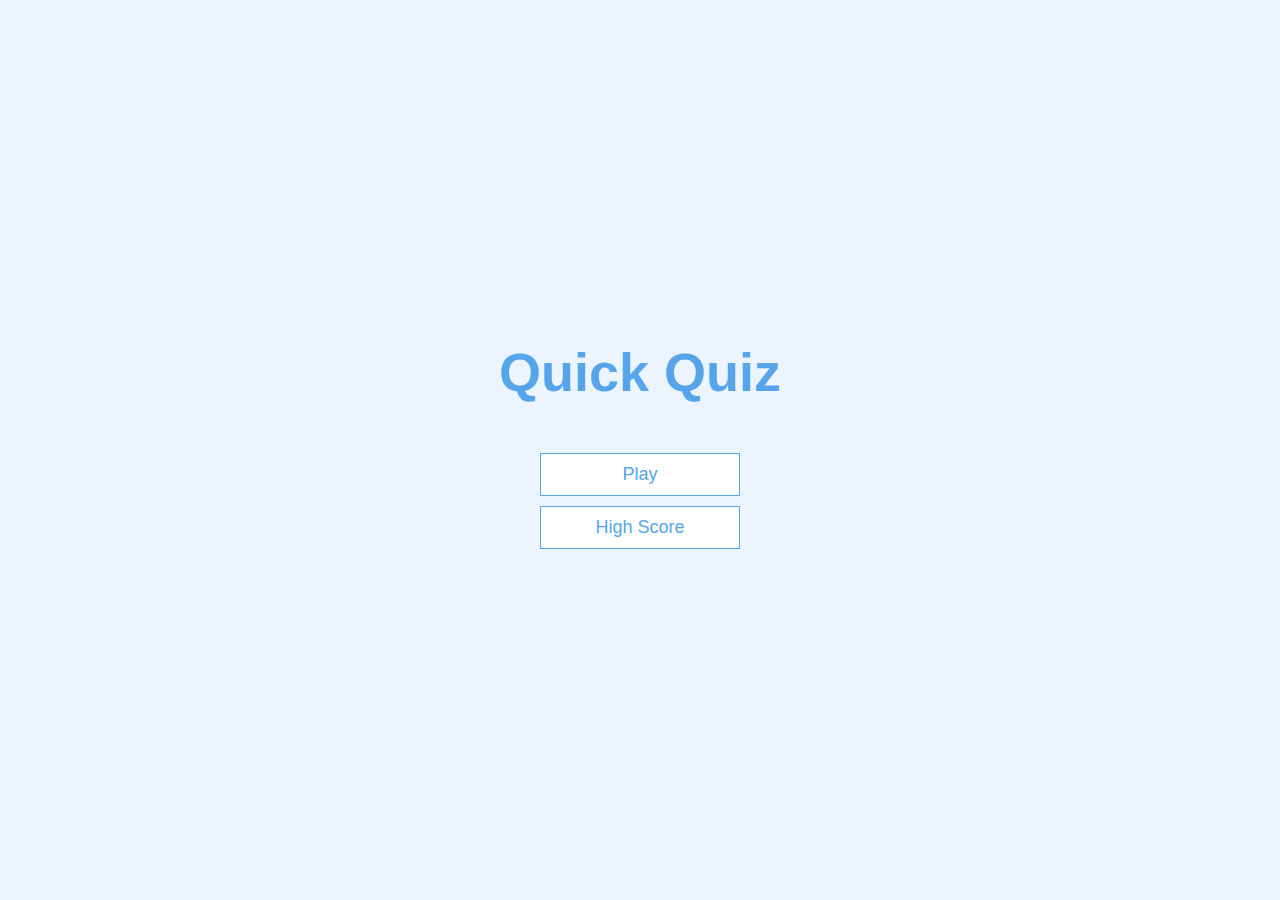
==== index.html @ 600a5d20 "start of the app" ====
<!DOCTYPE html>
<html lang="en">
<head>
  <meta charset="UTF-8">
  <meta name="viewport" content="width=device-width, initial-scale=1.0">
  <title>Quiz App</title>
  <link rel="stylesheet" href="app.css">
</head>
<body>
  <div class="container">
  <div id="home" class="flex-center flex-column">
  <h1>Quick Quiz</h1>
  <a class="btn" href="/game.html">Play</a>
  <a class="btn" href="/highscore.html">High Score</a>
    </div>
  </div>
 </body>
</html>
---- app.css ----
:root {
  background-color: #ecf5ff;
  font-size: 62.5%;
}

*{
  box-sizing: border-box;
  font-family: Arial, Helvetica, sans-serif;
  margin: 0;
  padding: 0;
  color: #333
}

h1,
h2,
h3,
h4 {
  margin-bottom: 1rem;
}

h1 {
font-size: 5.4rem;
color: #56a5eb;
margin-bottom: 5rem;
}

h1 > span {
  font-size: 2.4rem;
  font-weight: 500;
}

h2 {
  font-size: 4.2rem;
  margin-bottom: 4rem;
  font-weight: 700;
}

h3 {
  font-size: 2.8rem;
  font-weight: 500;
}

.container {
  width: 100vw;
  height: 100vh;
  display: flex;
  justify-content: center;
  align-items: center;
  max-width: 80rem;
  margin: 0 auto;
  padding: 2rem;
}

.container > * {
  width: 100%;
}

.flex-column {
  display: flex;
  flex-direction: column;
}

.flex-center {
  justify-content: center;
  align-items: center;
}

.justify-center {
  justify-content: center;
}

.text-center {
  text-align: center;
}

.hidden {
  display: none;
}

/* BUTTONS */
.btn {
  font-size: 1.8rem;
  padding: 1rem 0;
  width: 20rem;
  text-align: center;
  border: 0.1rem solid #56a5eb;
  margin-bottom: 1rem;
  text-decoration: none;
  color: #56a5eb;
background-color: white;
}

.btn:hover {
  cursor: pointer;
  box-shadow: 0 0.4rem 1.4rem 0 rgba(86, 185, 235, 0.5);
  transform: translateY(-0.1rem);
  transition: transform 150ms;
}

.btn[disabled]:hover {
  cursor: not-allowed;
  box-shadow: none;
  transform: none;
}

/* FORM */
form {
  width: 100%;
  display:flex;
  flex-direction: column;
  align-items: center;
}

input {
margin-bottom: 1rem;
width: 20rem;
padding: 1.5rem;
font-size: 1.8rem;
border: none;
box-shadow: 0 0.1rem 1.4rem 0 rgba(86, 185, 235, 0.5);
}

input::placeholder {
  color: #aaa;
}
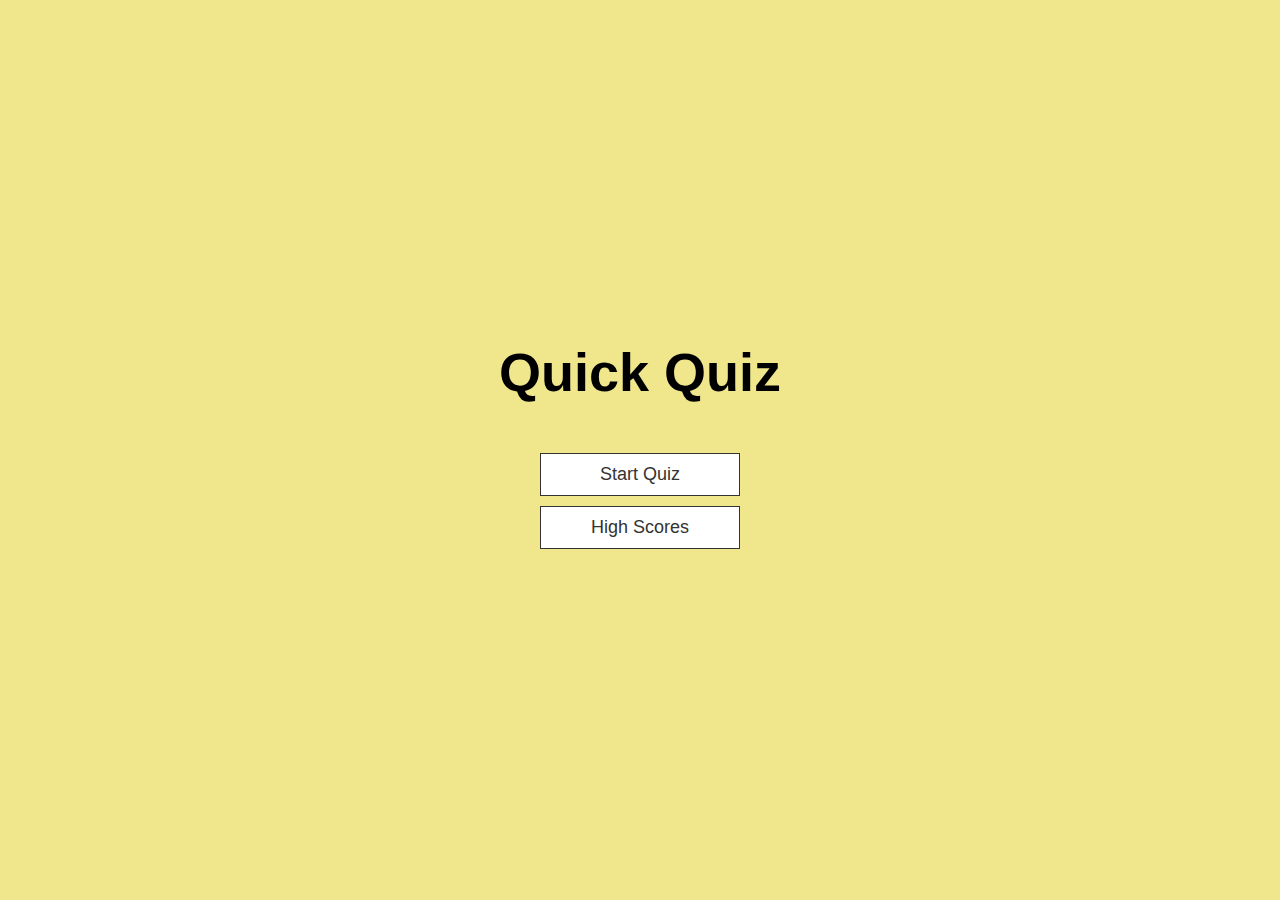
==== commit b2801640: "css change" ====
--- a/index.html
+++ b/index.html
@@ -10,8 +10,8 @@
   <div class="container">
   <div id="home" class="flex-center flex-column">
   <h1>Quick Quiz</h1>
-  <a class="btn" href="/game.html">Play</a>
-  <a class="btn" href="/highscore.html">High Score</a>
+  <a class="btn" href="/game.html">Start Quiz</a>
+  <a class="btn" href="/highscore.html">High Scores</a>
     </div>
   </div>
  </body>
--- a/app.css
+++ b/app.css
@@ -1,5 +1,5 @@
 :root {
-  background-color: #ecf5ff;
+  background-color: rgb(240,230,140);
   font-size: 62.5%;
 }
 
@@ -20,7 +20,7 @@
 
 h1 {
 font-size: 5.4rem;
-color: #56a5eb;
+color: #000000;
 margin-bottom: 5rem;
 }
 
@@ -83,16 +83,16 @@
   padding: 1rem 0;
   width: 20rem;
   text-align: center;
-  border: 0.1rem solid #56a5eb;
+  border: 0.1rem solid #333;
   margin-bottom: 1rem;
   text-decoration: none;
-  color: #56a5eb;
+  color: #333;
 background-color: white;
 }
 
 .btn:hover {
   cursor: pointer;
-  box-shadow: 0 0.4rem 1.4rem 0 rgba(86, 185, 235, 0.5);
+  box-shadow: 0 0.4rem 1.4rem 0 #333;
   transform: translateY(-0.1rem);
   transition: transform 150ms;
 }
@@ -117,9 +117,18 @@
 padding: 1.5rem;
 font-size: 1.8rem;
 border: none;
-box-shadow: 0 0.1rem 1.4rem 0 rgba(86, 185, 235, 0.5);
+box-shadow: 0 0.1rem 1.4rem 0 #333;
 }
 
 input::placeholder {
   color: #aaa;
+}
+
+
+@media only screen and (max-width: 600px) {
+  h2 {
+    font-size: 3.2rem;
+    margin-bottom: 4rem;
+    font-weight: 700;
+  }
 }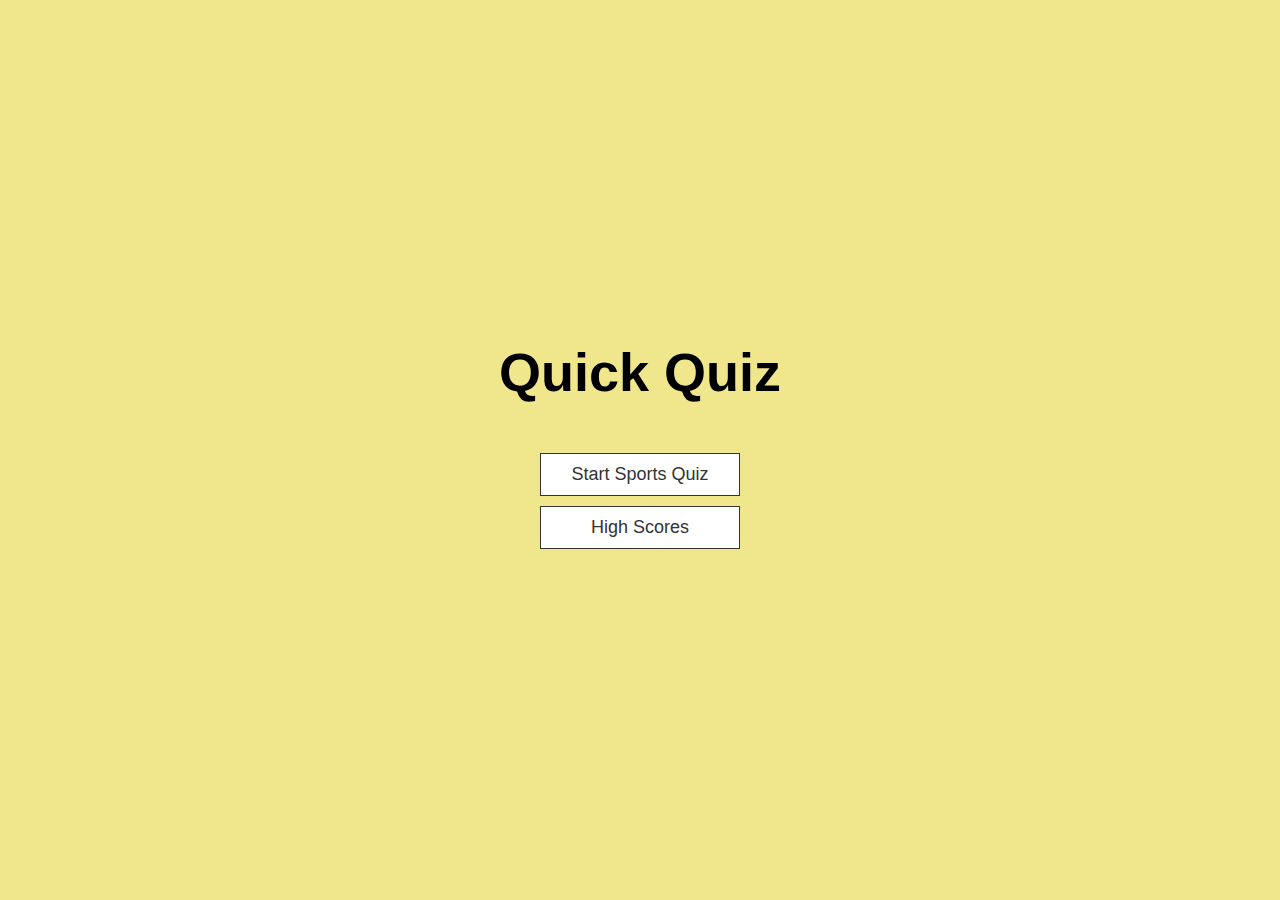
==== commit f0ef63d5: "a" ====
--- a/index.html
+++ b/index.html
@@ -10,7 +10,7 @@
   <div class="container">
   <div id="home" class="flex-center flex-column">
   <h1>Quick Quiz</h1>
-  <a class="btn" href="/game.html">Start Quiz</a>
+  <a class="btn" href="/game.html">Start Sports Quiz</a>
   <a class="btn" href="/highscore.html">High Scores</a>
     </div>
   </div>
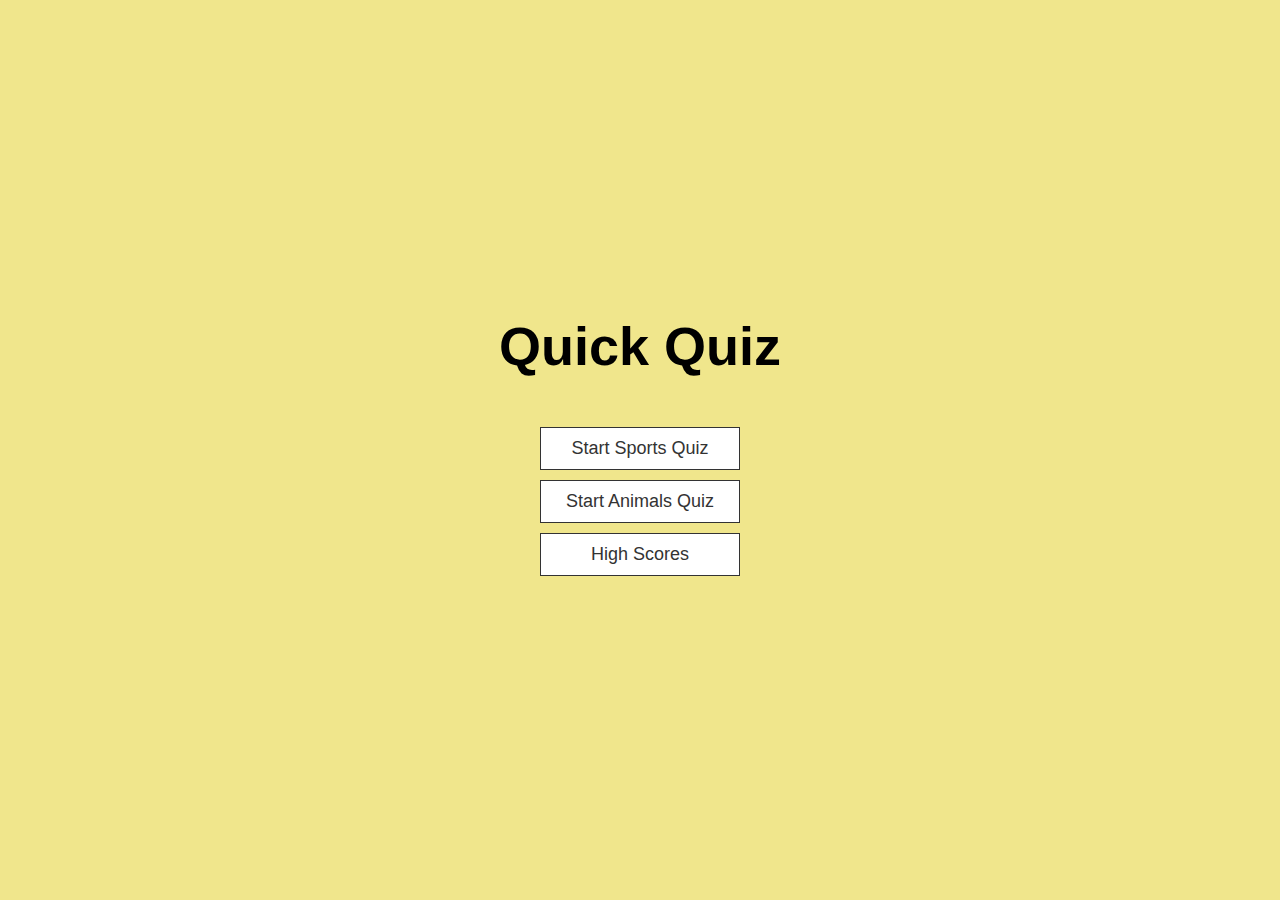
==== commit 17218aee: "new button" ====
--- a/index.html
+++ b/index.html
@@ -11,6 +11,7 @@
   <div id="home" class="flex-center flex-column">
   <h1>Quick Quiz</h1>
   <a class="btn" href="/game.html">Start Sports Quiz</a>
+  <a class="btn" href="/game.html">Start Animals Quiz</a>
   <a class="btn" href="/highscore.html">High Scores</a>
     </div>
   </div>
